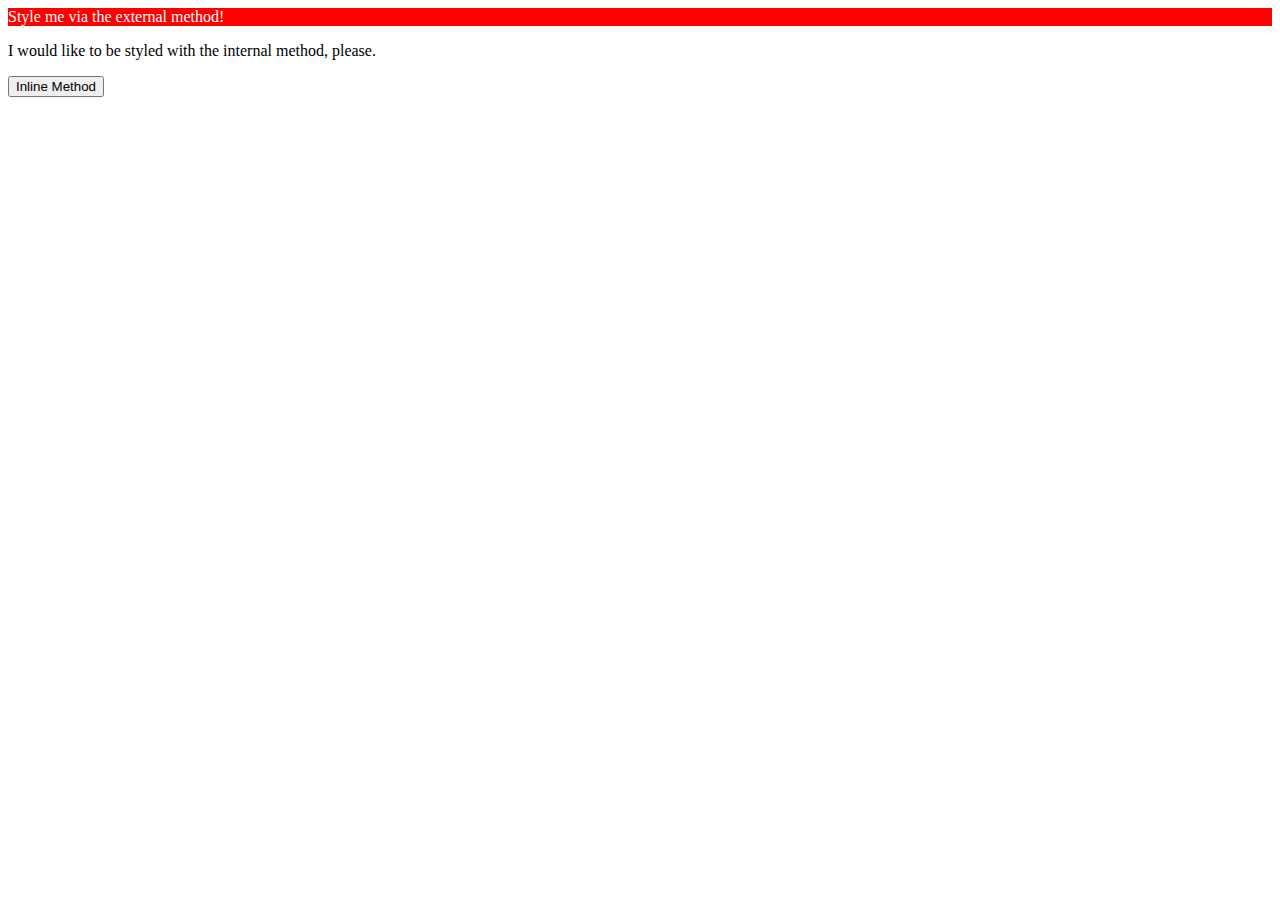
==== foundations/01-css-methods/index.html @ 4d059e09 "Connect css to 01-css-methods assignment html file" ====
<!DOCTYPE html>
<html lang="en">
  <head>
    <meta charset="UTF-8">
    <meta http-equiv="X-UA-Compatible" content="IE=edge">
    <meta name="viewport" content="width=device-width, initial-scale=1.0">
    <link rel="stylesheet" href="externalm.css">
    <title>Methods for Adding CSS</title>
  </head>
  <body>
    <div>Style me via the external method!</div>
    <p>I would like to be styled with the internal method, please.</p>
    <button>Inline Method</button>
  </body>
</html>
---- foundations/01-css-methods/externalm.css ----
div{
    color: white;
    background-color: red;
    
}
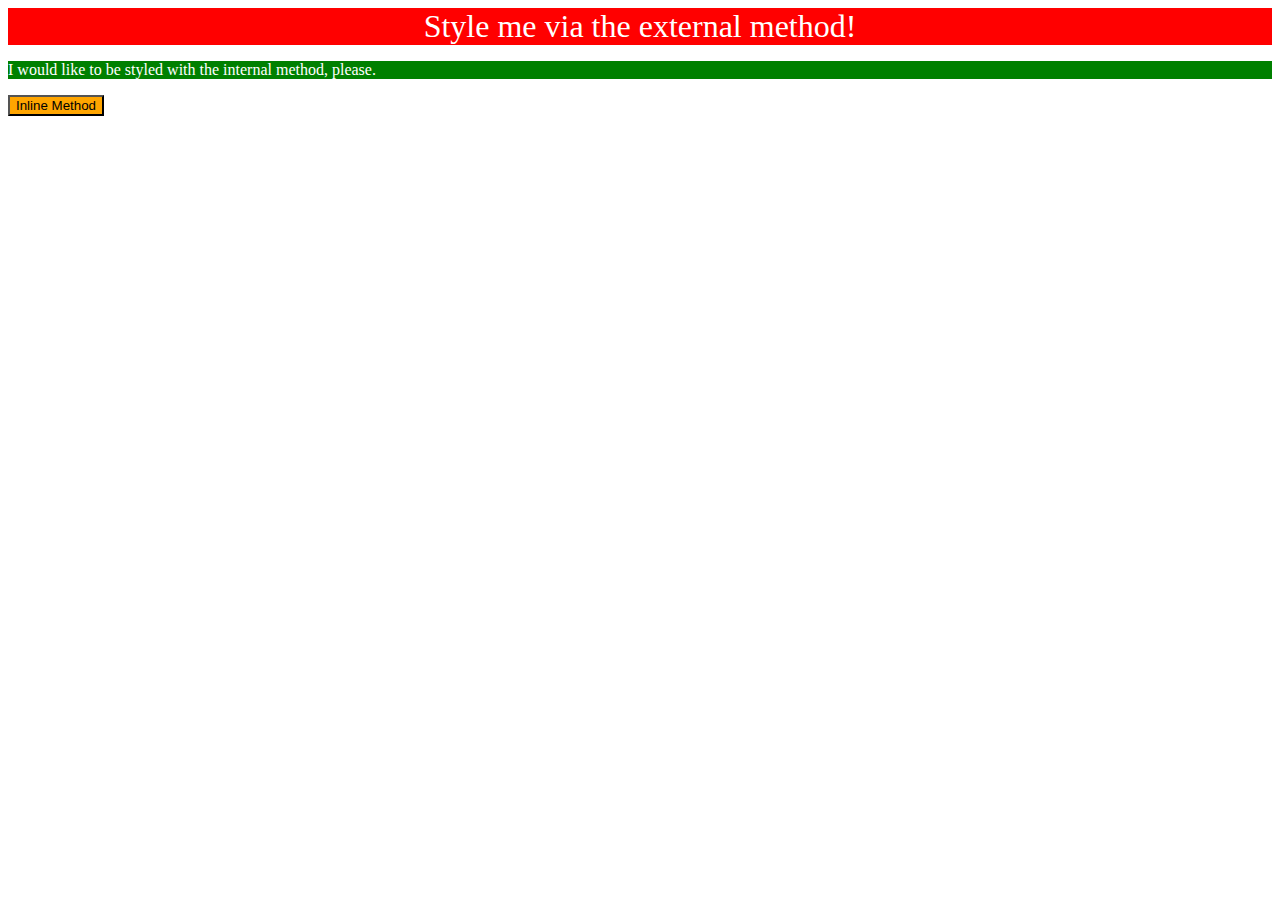
==== commit 36d0df29: "Add inline and internal method code to style page" ====
--- a/foundations/01-css-methods/index.html
+++ b/foundations/01-css-methods/index.html
@@ -6,10 +6,16 @@
     <meta name="viewport" content="width=device-width, initial-scale=1.0">
     <link rel="stylesheet" href="externalm.css">
     <title>Methods for Adding CSS</title>
+    <style>
+      p {
+        color:white;
+        background-color: green;
+      }
+    </style>
   </head>
   <body>
     <div>Style me via the external method!</div>
     <p>I would like to be styled with the internal method, please.</p>
-    <button>Inline Method</button>
+    <button style="color: black; background-color: orange;">Inline Method</button>
   </body>
 </html>--- a/foundations/01-css-methods/externalm.css
+++ b/foundations/01-css-methods/externalm.css
@@ -1,5 +1,8 @@
 div{
     color: white;
     background-color: red;
-    
+    font-size: 32px;
+    text-align: center;
+
+
 }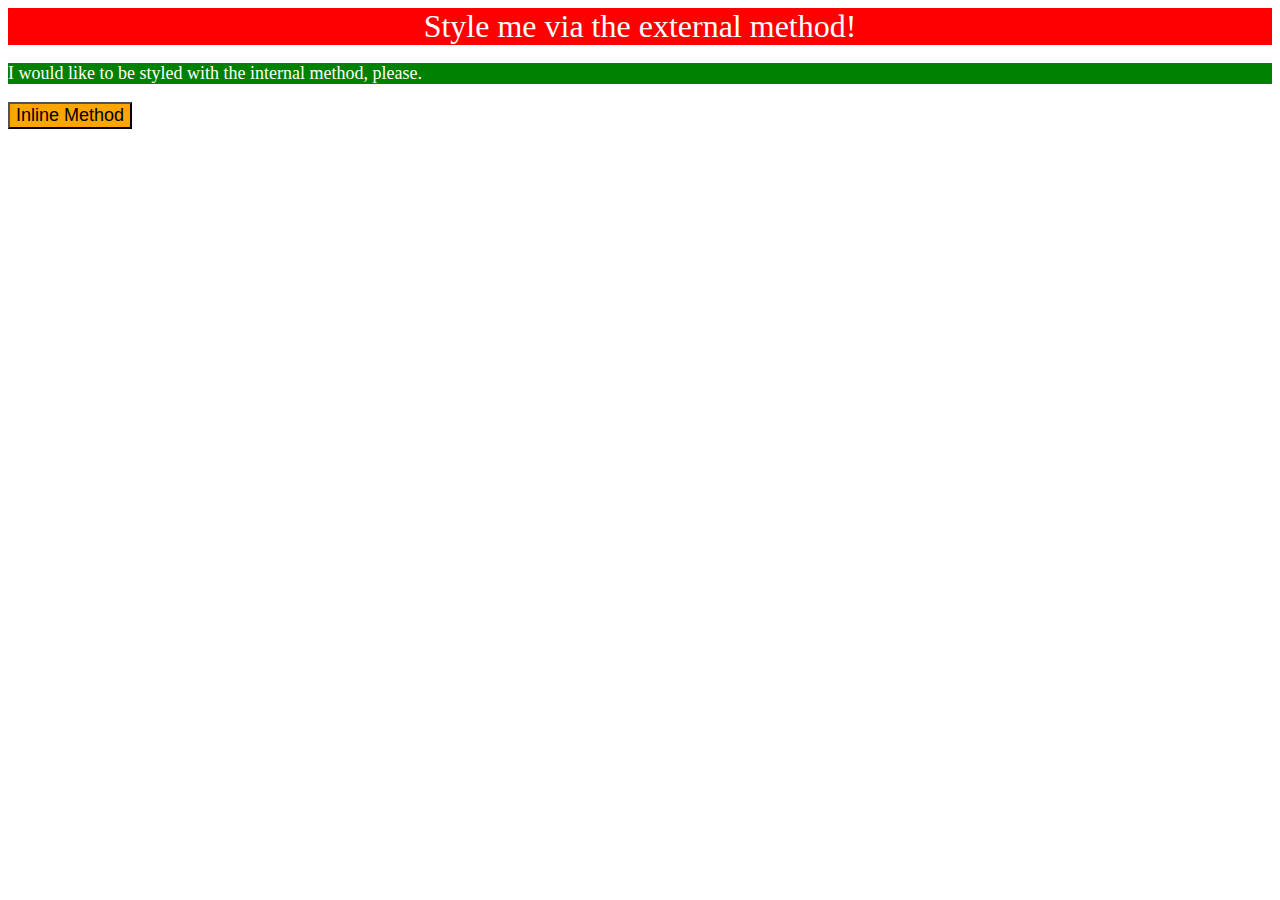
==== commit b85d2c8e: "Add pixel size to lettering" ====
--- a/foundations/01-css-methods/index.html
+++ b/foundations/01-css-methods/index.html
@@ -10,12 +10,13 @@
       p {
         color:white;
         background-color: green;
+        font-size: 18px;
       }
     </style>
   </head>
   <body>
     <div>Style me via the external method!</div>
     <p>I would like to be styled with the internal method, please.</p>
-    <button style="color: black; background-color: orange;">Inline Method</button>
+    <button style="color: black; background-color: orange; font-size: 18px;">Inline Method</button>
   </body>
 </html>